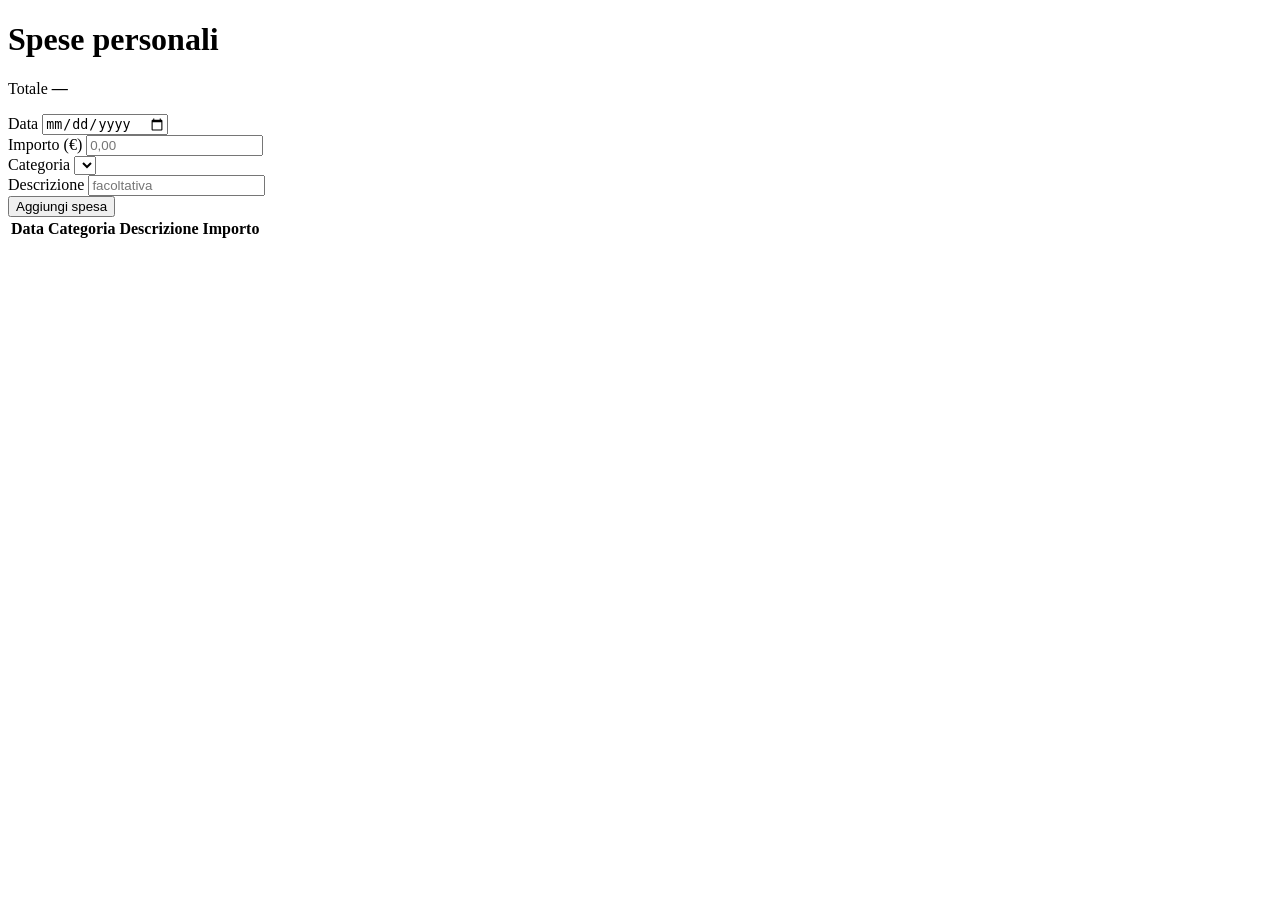
==== static/index.html @ b0259444 "Registrazione e visualizzazione delle spese Prima funzionalità del tracker: form per inserire una sp" ====
<!doctype html>
<html lang="it">
<head>
  <meta charset="utf-8">
  <meta name="viewport" content="width=device-width, initial-scale=1">
  <title>Spese personali</title>
  <link rel="stylesheet" href="/style.css">
</head>
<body>
  <main>
    <header class="intestazione">
      <h1>Spese personali</h1>
      <p class="totale">Totale <strong id="totale">—</strong></p>
    </header>

    <form id="form-spesa" class="scheda" novalidate>
      <div class="campo">
        <label for="data">Data</label>
        <input type="date" id="data" name="data" required>
      </div>
      <div class="campo">
        <label for="importo">Importo (€)</label>
        <input type="number" id="importo" name="importo" step="0.01" min="0.01" placeholder="0,00" required>
      </div>
      <div class="campo">
        <label for="categoria">Categoria</label>
        <select id="categoria" name="categoria" required></select>
      </div>
      <div class="campo campo-largo">
        <label for="descrizione">Descrizione</label>
        <input type="text" id="descrizione" name="descrizione" maxlength="200" placeholder="facoltativa">
      </div>
      <button type="submit">Aggiungi spesa</button>
    </form>

    <ul id="errori" class="errori" hidden></ul>

    <table id="tabella" class="scheda">
      <thead>
        <tr>
          <th>Data</th>
          <th>Categoria</th>
          <th>Descrizione</th>
          <th class="num">Importo</th>
        </tr>
      </thead>
      <tbody id="corpo-tabella"></tbody>
    </table>

    <p id="vuoto" class="vuoto" hidden>Nessuna spesa registrata finora.</p>
  </main>

  <script src="/app.js"></script>
</body>
</html>
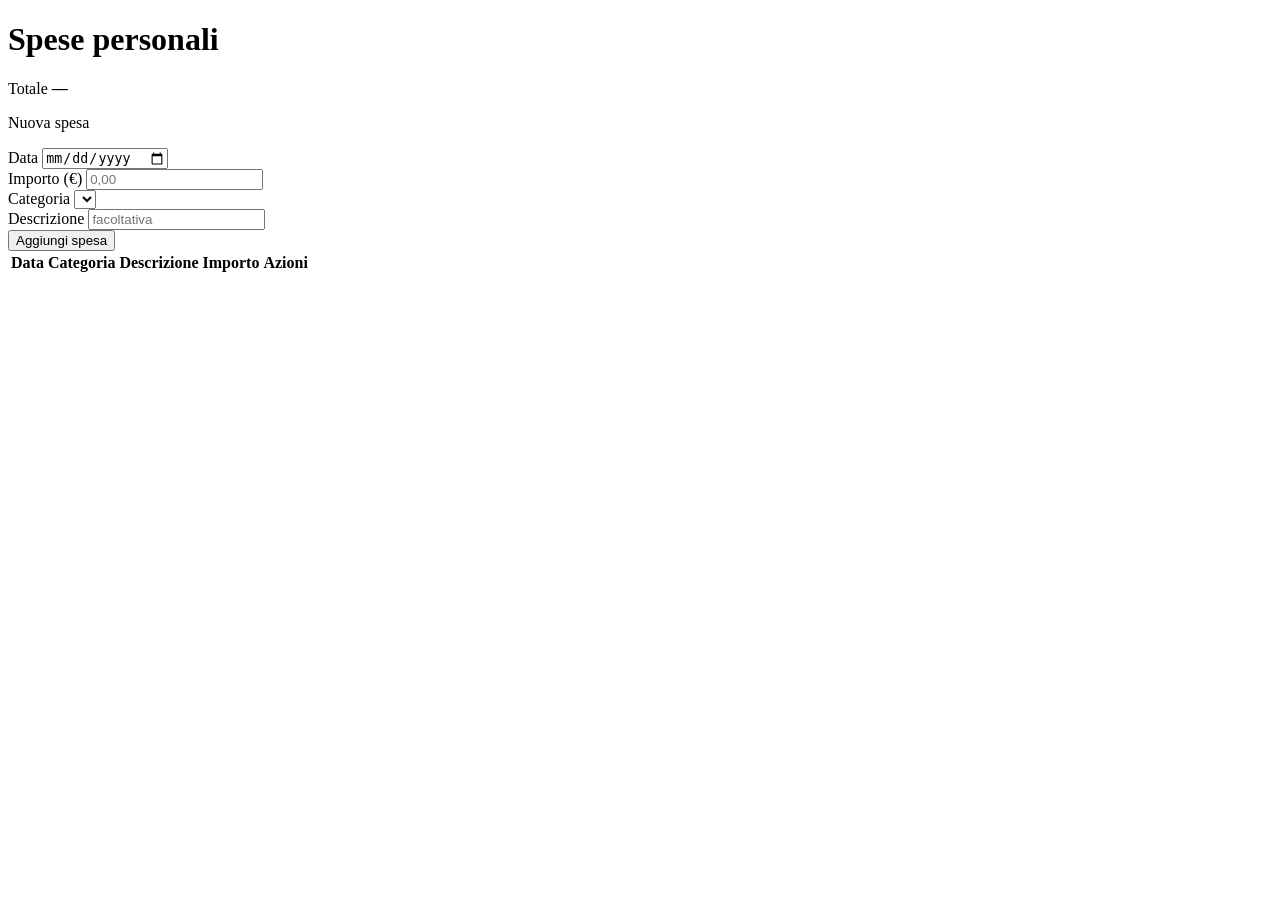
==== commit 6332f405: "Modifica ed eliminazione delle spese Ogni riga dell'elenco ha ora i comandi per correggere o cancell" ====
--- a/static/index.html
+++ b/static/index.html
@@ -14,6 +14,7 @@
     </header>
 
     <form id="form-spesa" class="scheda" novalidate>
+      <p id="titolo-form" class="titolo-form">Nuova spesa</p>
       <div class="campo">
         <label for="data">Data</label>
         <input type="date" id="data" name="data" required>
@@ -30,7 +31,10 @@
         <label for="descrizione">Descrizione</label>
         <input type="text" id="descrizione" name="descrizione" maxlength="200" placeholder="facoltativa">
       </div>
-      <button type="submit">Aggiungi spesa</button>
+      <div class="azioni-form">
+        <button type="submit" id="bottone-invia">Aggiungi spesa</button>
+        <button type="button" id="bottone-annulla" class="secondario" hidden>Annulla</button>
+      </div>
     </form>
 
     <ul id="errori" class="errori" hidden></ul>
@@ -42,6 +46,7 @@
           <th>Categoria</th>
           <th>Descrizione</th>
           <th class="num">Importo</th>
+          <th><span class="etichetta-nascosta">Azioni</span></th>
         </tr>
       </thead>
       <tbody id="corpo-tabella"></tbody>
@@ -50,6 +55,17 @@
     <p id="vuoto" class="vuoto" hidden>Nessuna spesa registrata finora.</p>
   </main>
 
+  <dialog id="dialogo-conferma">
+    <form method="dialog">
+      <h2>Eliminare la spesa?</h2>
+      <p id="dettaglio-conferma"></p>
+      <div class="azioni-dialogo">
+        <button value="annulla" class="secondario">Annulla</button>
+        <button value="conferma" class="distruttivo">Elimina</button>
+      </div>
+    </form>
+  </dialog>
+
   <script src="/app.js"></script>
 </body>
 </html>
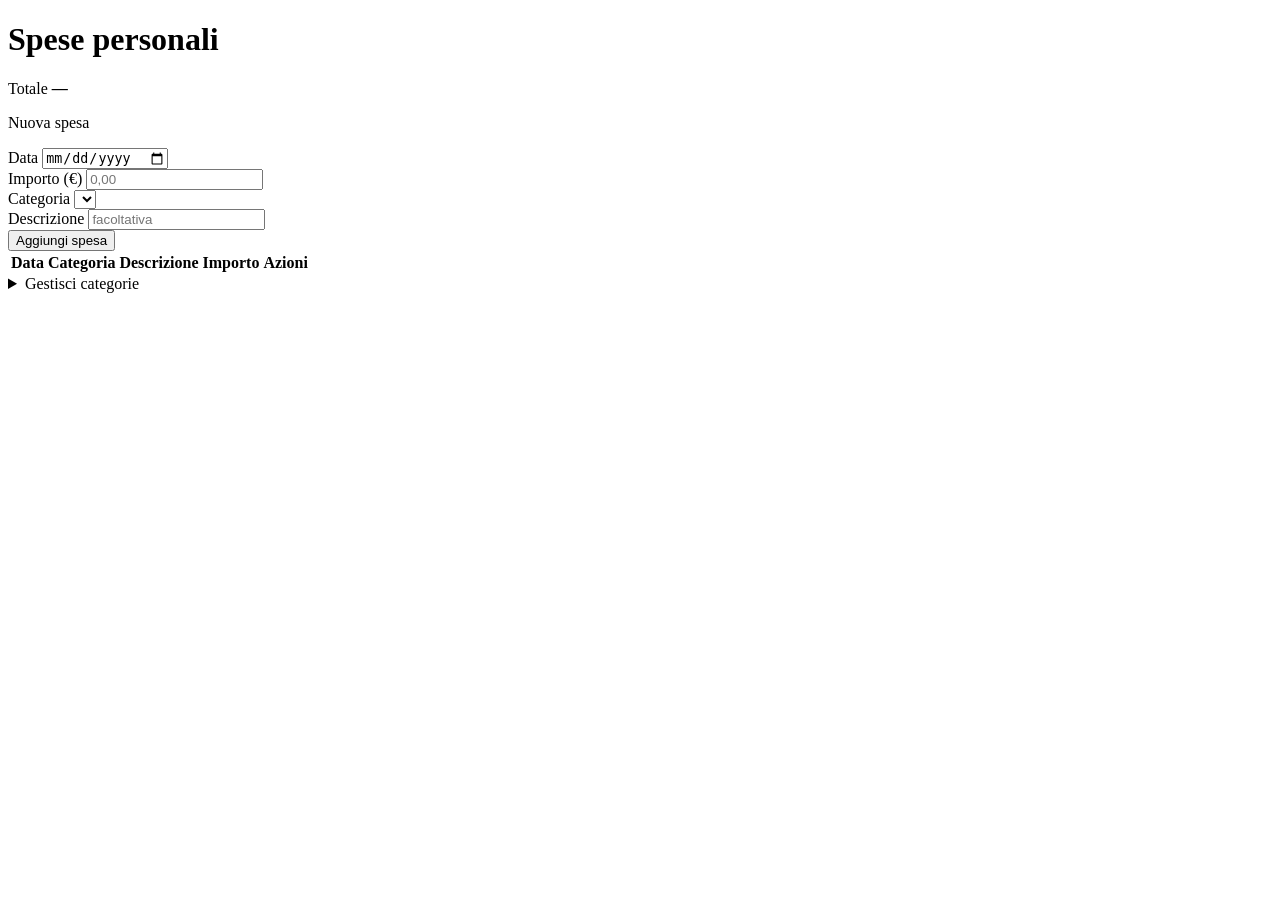
==== commit 3460703a: "Categorie personalizzabili Le categorie non sono più un elenco fisso nel codice: vivono in una tabel" ====
--- a/static/index.html
+++ b/static/index.html
@@ -53,11 +53,21 @@
     </table>
 
     <p id="vuoto" class="vuoto" hidden>Nessuna spesa registrata finora.</p>
+
+    <details class="scheda gestione">
+      <summary>Gestisci categorie</summary>
+      <form id="form-categoria" class="riga-aggiunta" novalidate>
+        <label for="nuova-categoria" class="etichetta-nascosta">Nuova categoria</label>
+        <input type="text" id="nuova-categoria" name="nome" maxlength="40" placeholder="Nome della nuova categoria">
+        <button type="submit">Aggiungi</button>
+      </form>
+      <ul id="elenco-categorie" class="elenco-categorie"></ul>
+    </details>
   </main>
 
   <dialog id="dialogo-conferma">
     <form method="dialog">
-      <h2>Eliminare la spesa?</h2>
+      <h2 id="titolo-conferma">Eliminare la spesa?</h2>
       <p id="dettaglio-conferma"></p>
       <div class="azioni-dialogo">
         <button value="annulla" class="secondario">Annulla</button>
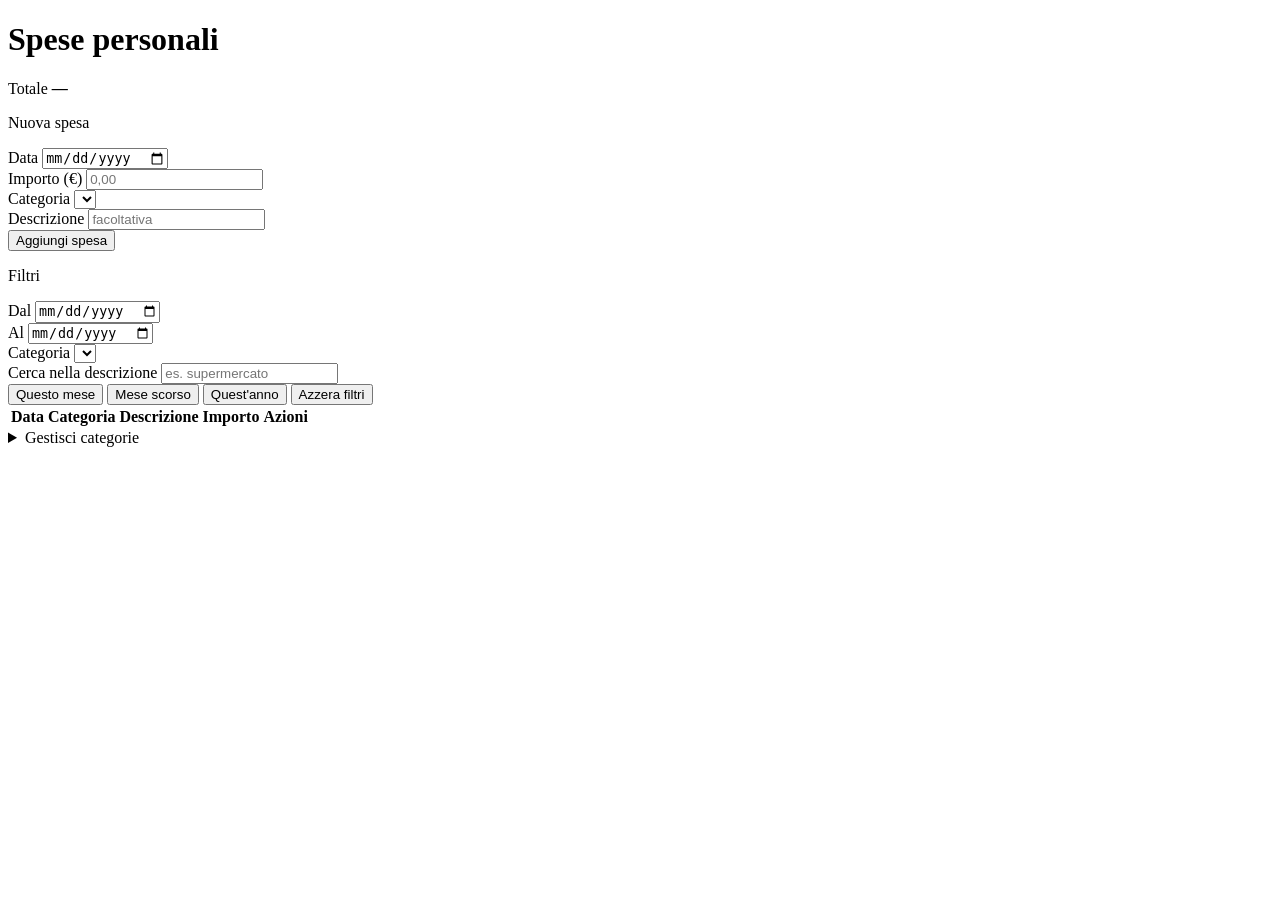
==== commit c8f404e3: "Filtri e ricerca sulle spese L'elenco si può restringere per intervallo di date, categoria e testo d" ====
--- a/static/index.html
+++ b/static/index.html
@@ -10,7 +10,7 @@
   <main>
     <header class="intestazione">
       <h1>Spese personali</h1>
-      <p class="totale">Totale <strong id="totale">—</strong></p>
+      <p class="totale">Totale <strong id="totale">—</strong> <span id="conteggio" class="conteggio"></span></p>
     </header>
 
     <form id="form-spesa" class="scheda" novalidate>
@@ -38,6 +38,32 @@
     </form>
 
     <ul id="errori" class="errori" hidden></ul>
+
+    <section class="scheda filtri" aria-label="Filtri">
+      <p class="titolo-form">Filtri</p>
+      <div class="campo">
+        <label for="filtro-da">Dal</label>
+        <input type="date" id="filtro-da">
+      </div>
+      <div class="campo">
+        <label for="filtro-a">Al</label>
+        <input type="date" id="filtro-a">
+      </div>
+      <div class="campo">
+        <label for="filtro-categoria">Categoria</label>
+        <select id="filtro-categoria"></select>
+      </div>
+      <div class="campo campo-largo">
+        <label for="filtro-testo">Cerca nella descrizione</label>
+        <input type="search" id="filtro-testo" placeholder="es. supermercato">
+      </div>
+      <div class="scorciatoie">
+        <button type="button" data-periodo="mese">Questo mese</button>
+        <button type="button" data-periodo="mese-scorso">Mese scorso</button>
+        <button type="button" data-periodo="anno">Quest'anno</button>
+        <button type="button" data-periodo="azzera">Azzera filtri</button>
+      </div>
+    </section>
 
     <table id="tabella" class="scheda">
       <thead>
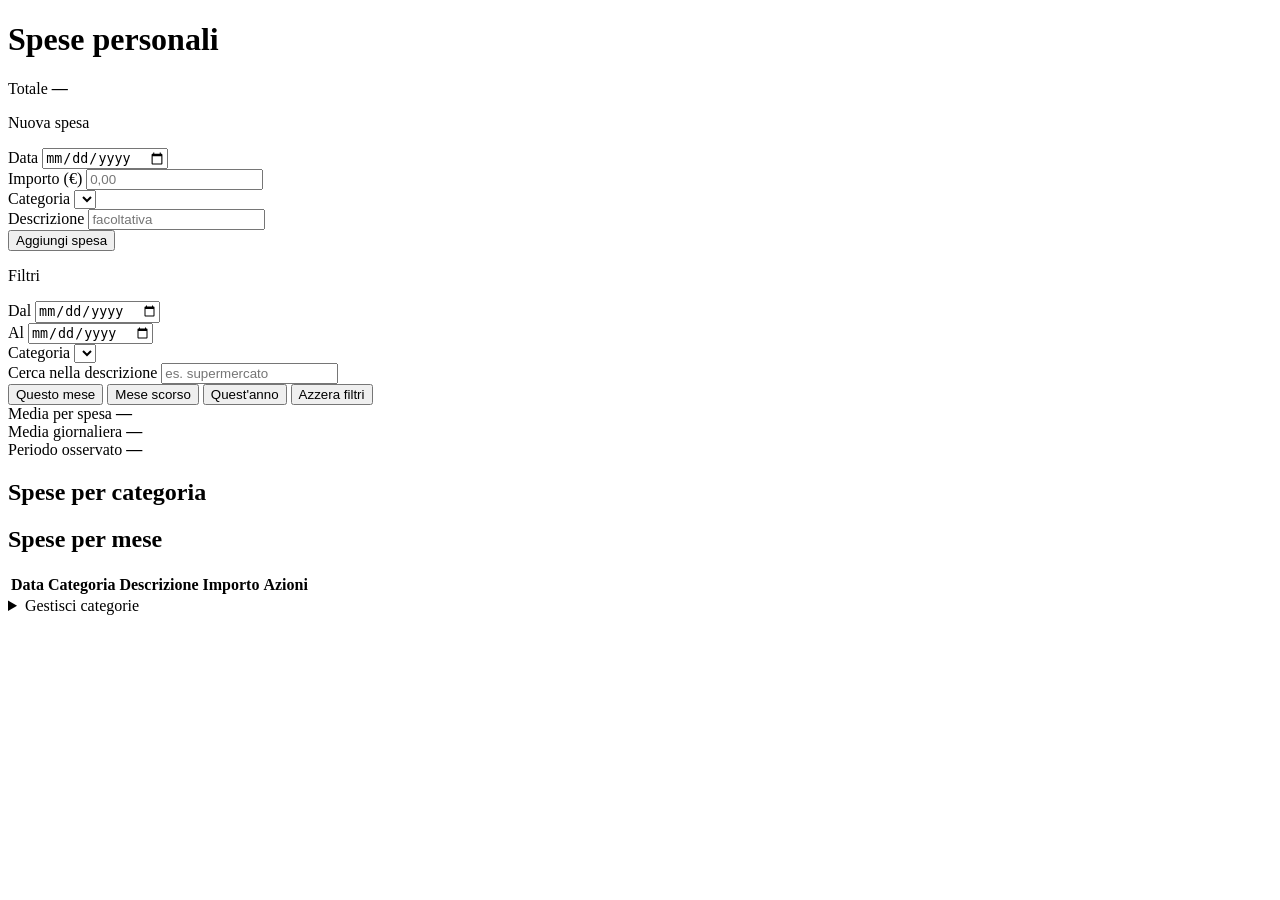
==== commit 9d68df51: "Riepiloghi e statistiche Sopra l'elenco compaiono media per spesa, media giornaliera e ampiezza del " ====
--- a/static/index.html
+++ b/static/index.html
@@ -65,6 +65,36 @@
       </div>
     </section>
 
+    <section class="riepilogo" aria-label="Riepilogo">
+      <div class="kpi">
+        <div class="scheda tessera">
+          <span class="etichetta-kpi">Media per spesa</span>
+          <strong id="kpi-media" class="valore-kpi">—</strong>
+        </div>
+        <div class="scheda tessera">
+          <span class="etichetta-kpi">Media giornaliera</span>
+          <strong id="kpi-giornaliera" class="valore-kpi">—</strong>
+        </div>
+        <div class="scheda tessera">
+          <span class="etichetta-kpi">Periodo osservato</span>
+          <strong id="kpi-giorni" class="valore-kpi">—</strong>
+        </div>
+      </div>
+
+      <div class="grafici">
+        <div class="scheda grafico">
+          <h2>Spese per categoria</h2>
+          <ul id="grafico-categorie" class="barre"></ul>
+        </div>
+        <div class="scheda grafico">
+          <h2>Spese per mese</h2>
+          <div class="area-colonne">
+            <ul id="grafico-mesi" class="colonne"></ul>
+          </div>
+        </div>
+      </div>
+    </section>
+
     <table id="tabella" class="scheda">
       <thead>
         <tr>
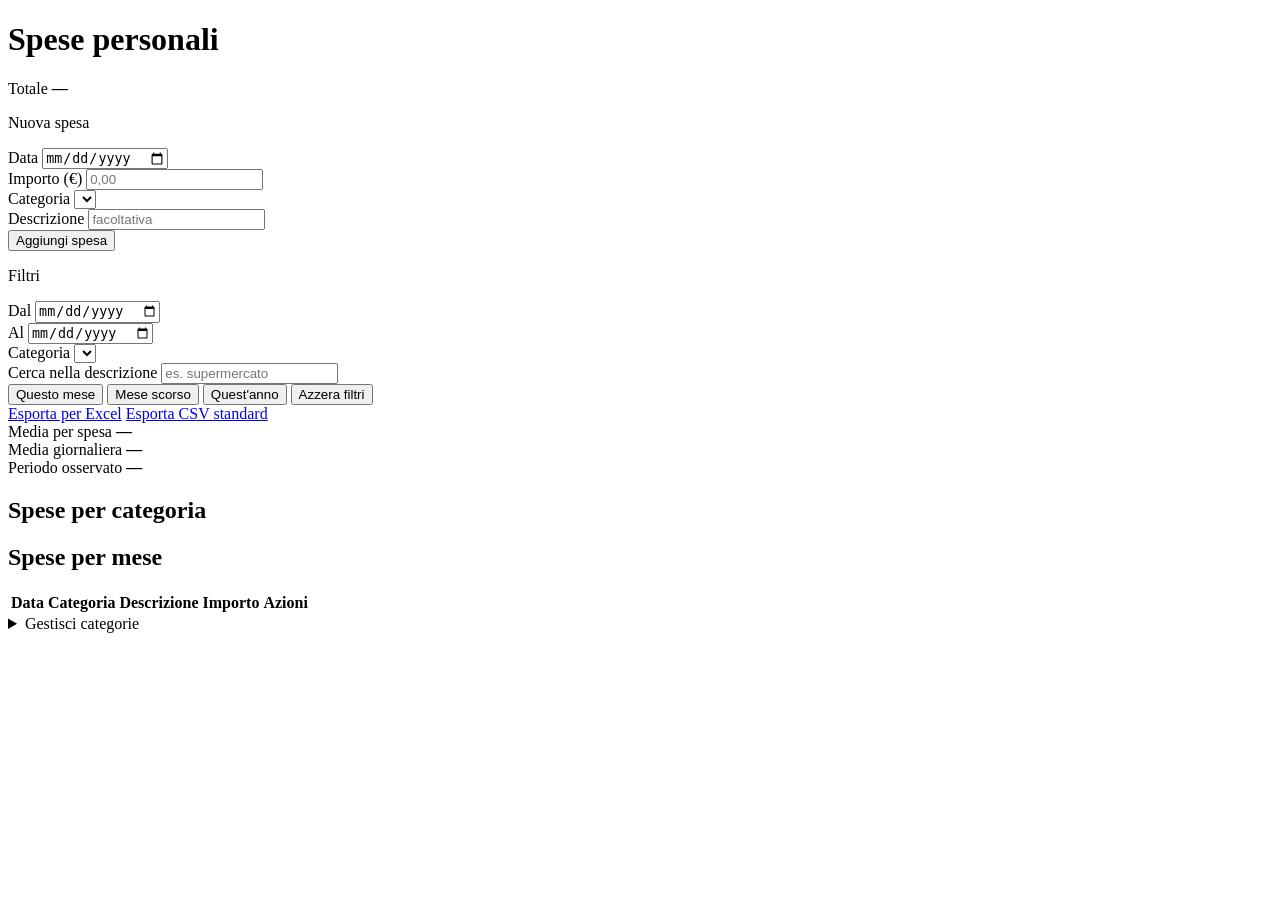
==== commit 2481c4f3: "Esportazione delle spese in CSV Due formati affiancati, perché sono reciprocamente incompatibili: qu" ====
--- a/static/index.html
+++ b/static/index.html
@@ -62,6 +62,10 @@
         <button type="button" data-periodo="mese-scorso">Mese scorso</button>
         <button type="button" data-periodo="anno">Quest'anno</button>
         <button type="button" data-periodo="azzera">Azzera filtri</button>
+      </div>
+      <div id="esportazioni" class="esportazioni">
+        <a id="esporta-excel" class="esporta" href="/api/spese.csv?formato=excel">Esporta per Excel</a>
+        <a id="esporta-standard" class="esporta" href="/api/spese.csv?formato=standard">Esporta CSV standard</a>
       </div>
     </section>
 
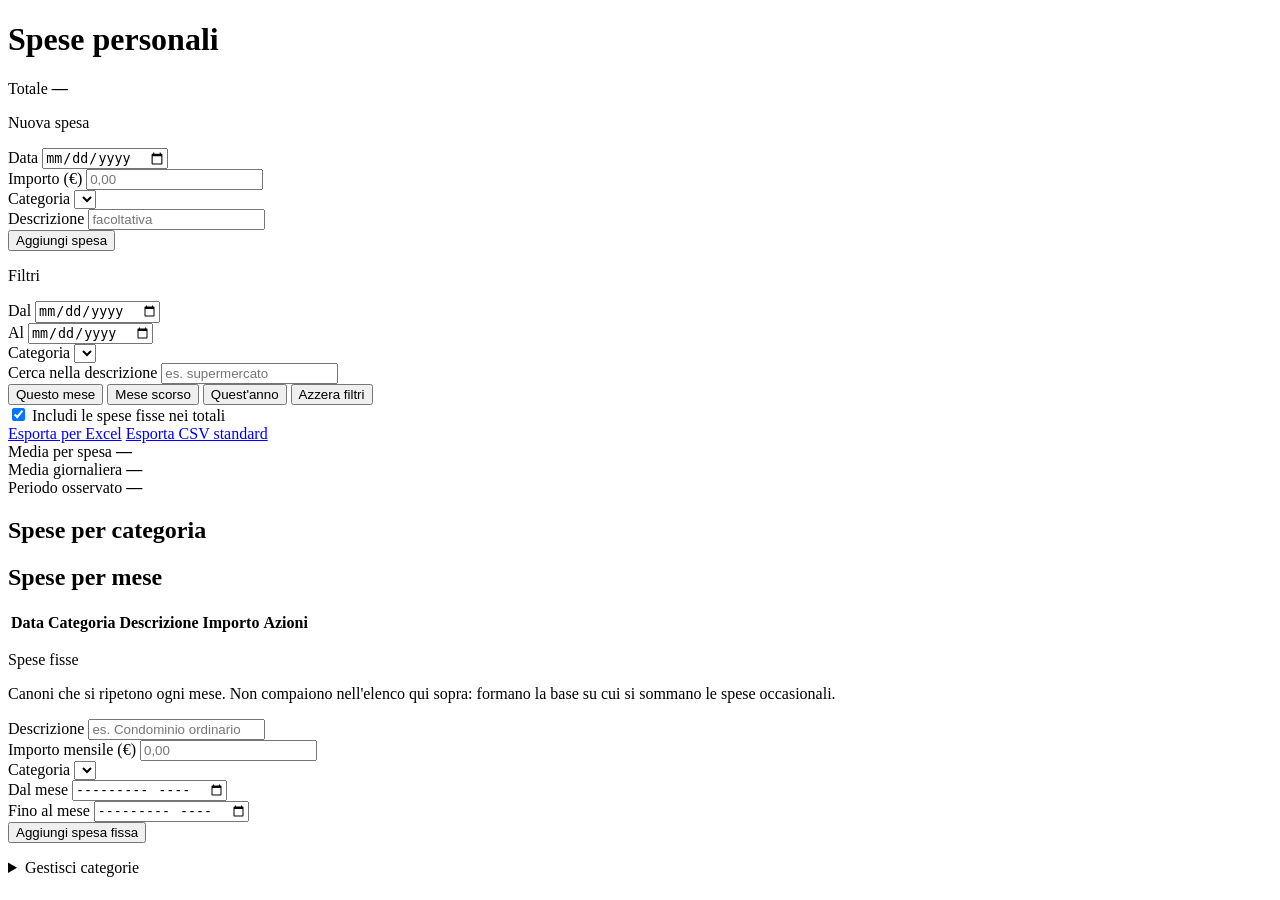
==== commit 16e07aa7: "Spese fisse mensili con eccezioni per singolo mese I canoni ricorrenti si registrano una volta sola," ====
--- a/static/index.html
+++ b/static/index.html
@@ -11,6 +11,7 @@
     <header class="intestazione">
       <h1>Spese personali</h1>
       <p class="totale">Totale <strong id="totale">—</strong> <span id="conteggio" class="conteggio"></span></p>
+      <p id="scomposizione" class="scomposizione" hidden></p>
     </header>
 
     <form id="form-spesa" class="scheda" novalidate>
@@ -63,6 +64,10 @@
         <button type="button" data-periodo="anno">Quest'anno</button>
         <button type="button" data-periodo="azzera">Azzera filtri</button>
       </div>
+      <label class="interruttore campo-largo">
+        <input type="checkbox" id="includi-fisse" checked>
+        <span>Includi le spese fisse nei totali</span>
+      </label>
       <div id="esportazioni" class="esportazioni">
         <a id="esporta-excel" class="esporta" href="/api/spese.csv?formato=excel">Esporta per Excel</a>
         <a id="esporta-standard" class="esporta" href="/api/spese.csv?formato=standard">Esporta CSV standard</a>
@@ -114,6 +119,43 @@
 
     <p id="vuoto" class="vuoto" hidden>Nessuna spesa registrata finora.</p>
 
+    <section class="scheda fisse" aria-label="Spese fisse">
+      <p class="titolo-form">Spese fisse</p>
+      <p class="nota-fisse">
+        Canoni che si ripetono ogni mese. Non compaiono nell'elenco qui sopra:
+        formano la base su cui si sommano le spese occasionali.
+      </p>
+
+      <form id="form-fissa" class="griglia-fissa" novalidate>
+        <div class="campo campo-largo">
+          <label for="fissa-descrizione">Descrizione</label>
+          <input type="text" id="fissa-descrizione" name="descrizione" maxlength="200" placeholder="es. Condominio ordinario">
+        </div>
+        <div class="campo">
+          <label for="fissa-importo">Importo mensile (€)</label>
+          <input type="number" id="fissa-importo" name="importo" step="0.01" min="0.01" placeholder="0,00">
+        </div>
+        <div class="campo">
+          <label for="fissa-categoria">Categoria</label>
+          <select id="fissa-categoria" name="categoria"></select>
+        </div>
+        <div class="campo">
+          <label for="fissa-inizio">Dal mese</label>
+          <input type="month" id="fissa-inizio" name="inizio">
+        </div>
+        <div class="campo">
+          <label for="fissa-fine">Fino al mese</label>
+          <input type="month" id="fissa-fine" name="fine" placeholder="facoltativo">
+        </div>
+        <div class="azioni-form">
+          <button type="submit" id="fissa-invia">Aggiungi spesa fissa</button>
+          <button type="button" id="fissa-annulla" class="secondario" hidden>Annulla</button>
+        </div>
+      </form>
+
+      <ul id="elenco-fisse" class="elenco-fisse"></ul>
+    </section>
+
     <details class="scheda gestione">
       <summary>Gestisci categorie</summary>
       <form id="form-categoria" class="riga-aggiunta" novalidate>
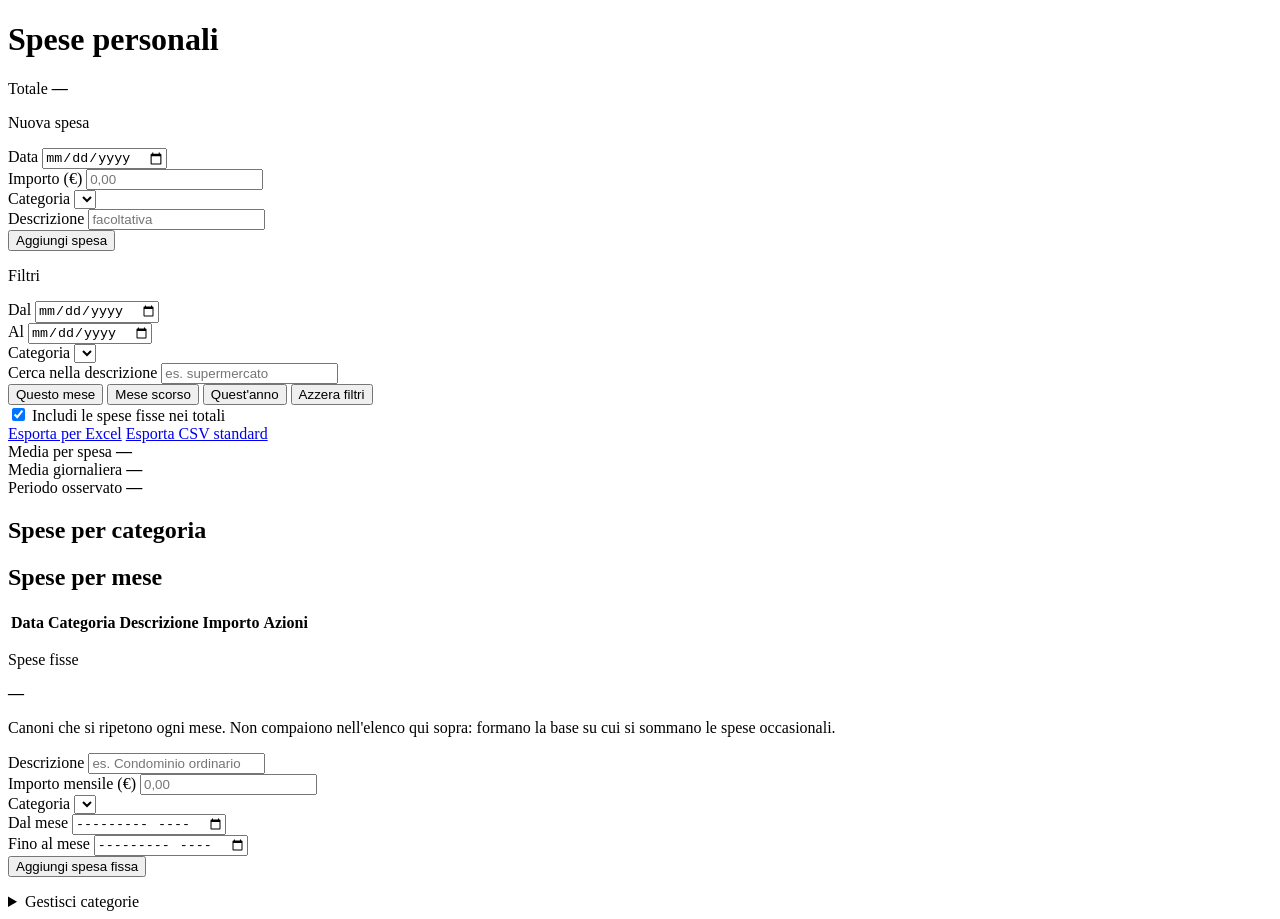
==== commit bb03ae3d: "Contatore delle spese fisse del mese corrente La sezione delle spese fisse mostra quanto ammontano n" ====
--- a/static/index.html
+++ b/static/index.html
@@ -120,7 +120,13 @@
     <p id="vuoto" class="vuoto" hidden>Nessuna spesa registrata finora.</p>
 
     <section class="scheda fisse" aria-label="Spese fisse">
-      <p class="titolo-form">Spese fisse</p>
+      <div class="testa-fisse">
+        <p class="titolo-form">Spese fisse</p>
+        <p class="contatore-mese">
+          <span id="fisse-mese-etichetta" class="etichetta-mese"></span>
+          <strong id="fisse-mese-totale">—</strong>
+        </p>
+      </div>
       <p class="nota-fisse">
         Canoni che si ripetono ogni mese. Non compaiono nell'elenco qui sopra:
         formano la base su cui si sommano le spese occasionali.
